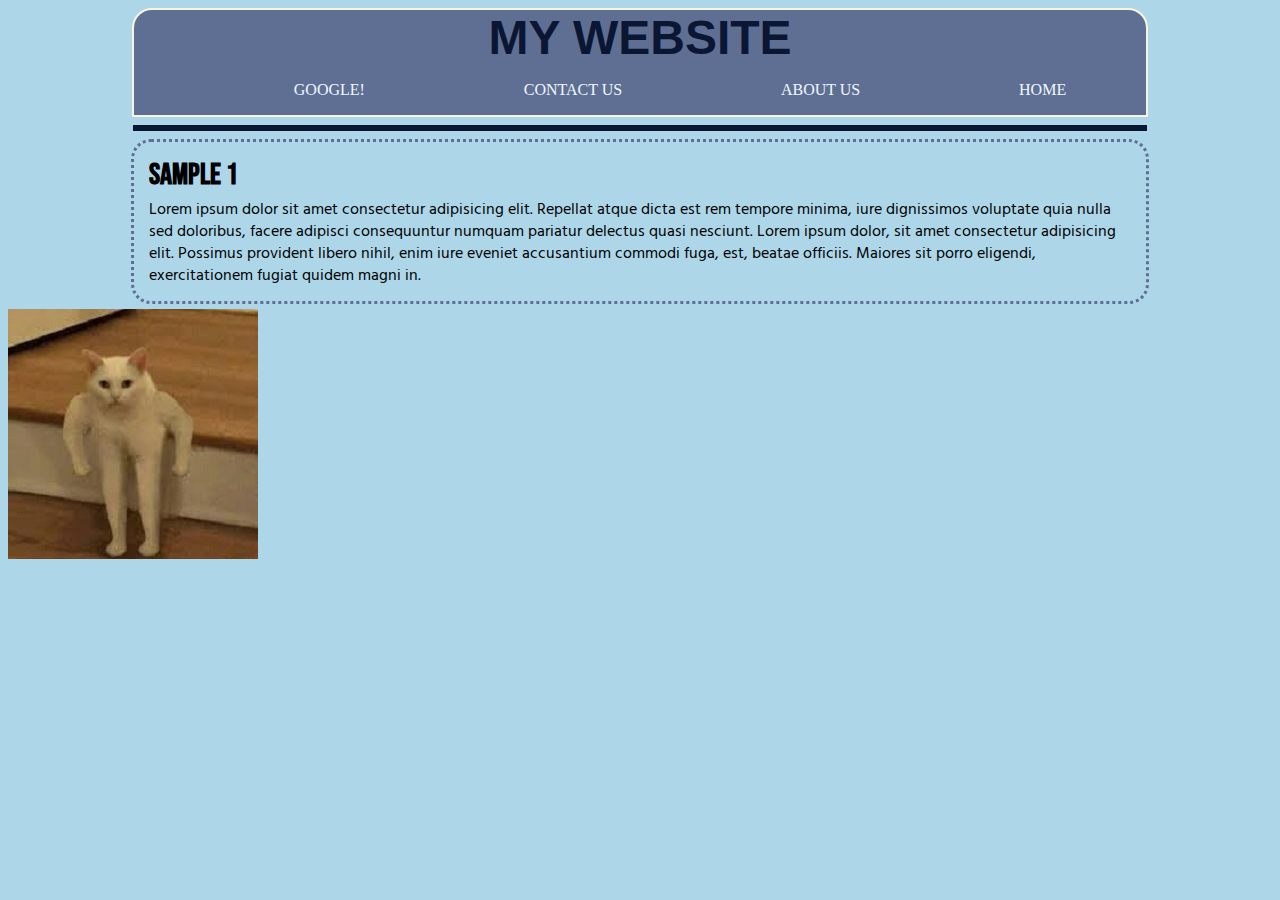
==== index.html @ 7adc068b "2" ====
<!DOCTYPE html>
<html lang="en">
  <head>
    <meta charset="UTF-8" />
    <meta http-equiv="X-UA-Compatible" content="IE=edge" />
    <meta name="viewport" content="width=device-width, initial-scale=1.0" />
    <title>Document</title>
    <link rel="stylesheet" href="style.css" />
  </head>
  <body>
    <header>
      <nav>
        <h1>MY WEBSITE</h1>
        <menu>
          <ul class="menu">
            <li><a href="">HOME</a></li>
            <li><a href="">ABOUT US</a></li>
            <li><a href="">CONTACT US</a></li>
            <li><a href="">GOOGLE!</a></li>
          </ul>
        </menu>
      </nav>
    </header>
    <hr />
    <main>
      <article class="article1">
        <h3>Sample 1</h3>
        <p>
          Lorem ipsum dolor sit amet consectetur adipisicing elit. Repellat
          atque dicta est rem tempore minima, iure dignissimos voluptate quia
          nulla sed doloribus, facere adipisci consequuntur numquam pariatur
          delectus quasi nesciunt. Lorem ipsum dolor, sit amet consectetur
          adipisicing elit. Possimus provident libero nihil, enim iure eveniet
          accusantium commodi fuga, est, beatae officiis. Maiores sit porro
          eligendi, exercitationem fugiat quidem magni in.
        </p>
      </article>
      <div class="photoes">
        <div class="photo1"><img src="img/1.jpg" alt="" /></div>
        <div class="photo2"></div>
        <div class="photo3"></div>
        <div class="photo4"></div>
      </div>
    </main>
    <footer></footer>
  </body>
</html>
---- style.css ----
@font-face {
  font-family: "Hind";
  src: url("font/HindMadurai-Regular.ttf") format("TrueType");
}
@font-face {
  font-family: "BebasNeue";
  src: url("font/BebasNeue-Regular.ttf") format("TrueType");
}
body {
  background-color: #add7e9;
}
nav {
  background-color: #5f6f94;

  margin: 0 auto;
  width: 80%;
  border: #f7f6dc 2px solid;
  border-radius: 20px 20px 0px 0px;
}
h1 {
  color: #0b1633;
  text-align: center;
  margin: auto 0px;
  font-size: 3rem;
  font-family: Verdana, Geneva, Tahoma, sans-serif;
}
.menu {
  list-style: none;

  display: flex;
  justify-content: space-around;
  flex-direction: row-reverse;
}
menu a:hover {
  color: #f5e56c;
  font-size: 1.1em;
}
menu a {
  color: aliceblue;
  text-decoration: none;
}
hr {
  background-color: #0b1633;
  height: 4px;
  width: 80%;
  border: #0b1633 1px solid;
}
.article1 {
  width: 80%;
  max-width: 100%;
  margin: 5px auto;
  border: #5f6f94 dotted;
  border-radius: 20px;
}
.article1 h3 {
  font-family: "BebasNeue", "Segoe UI", Tahoma, Geneva, Verdana, sans-serif;
  font-size: 30px;
  margin-bottom: 5px;
  margin-top: 0px;
  padding: 15px 15px 0px 15px;
}
.article1 p {
  font-family: "Hind", sans-serif;
  margin-top: 0px;
  padding: 0px 15px 15px 15px;
  margin-bottom: 0px;
}
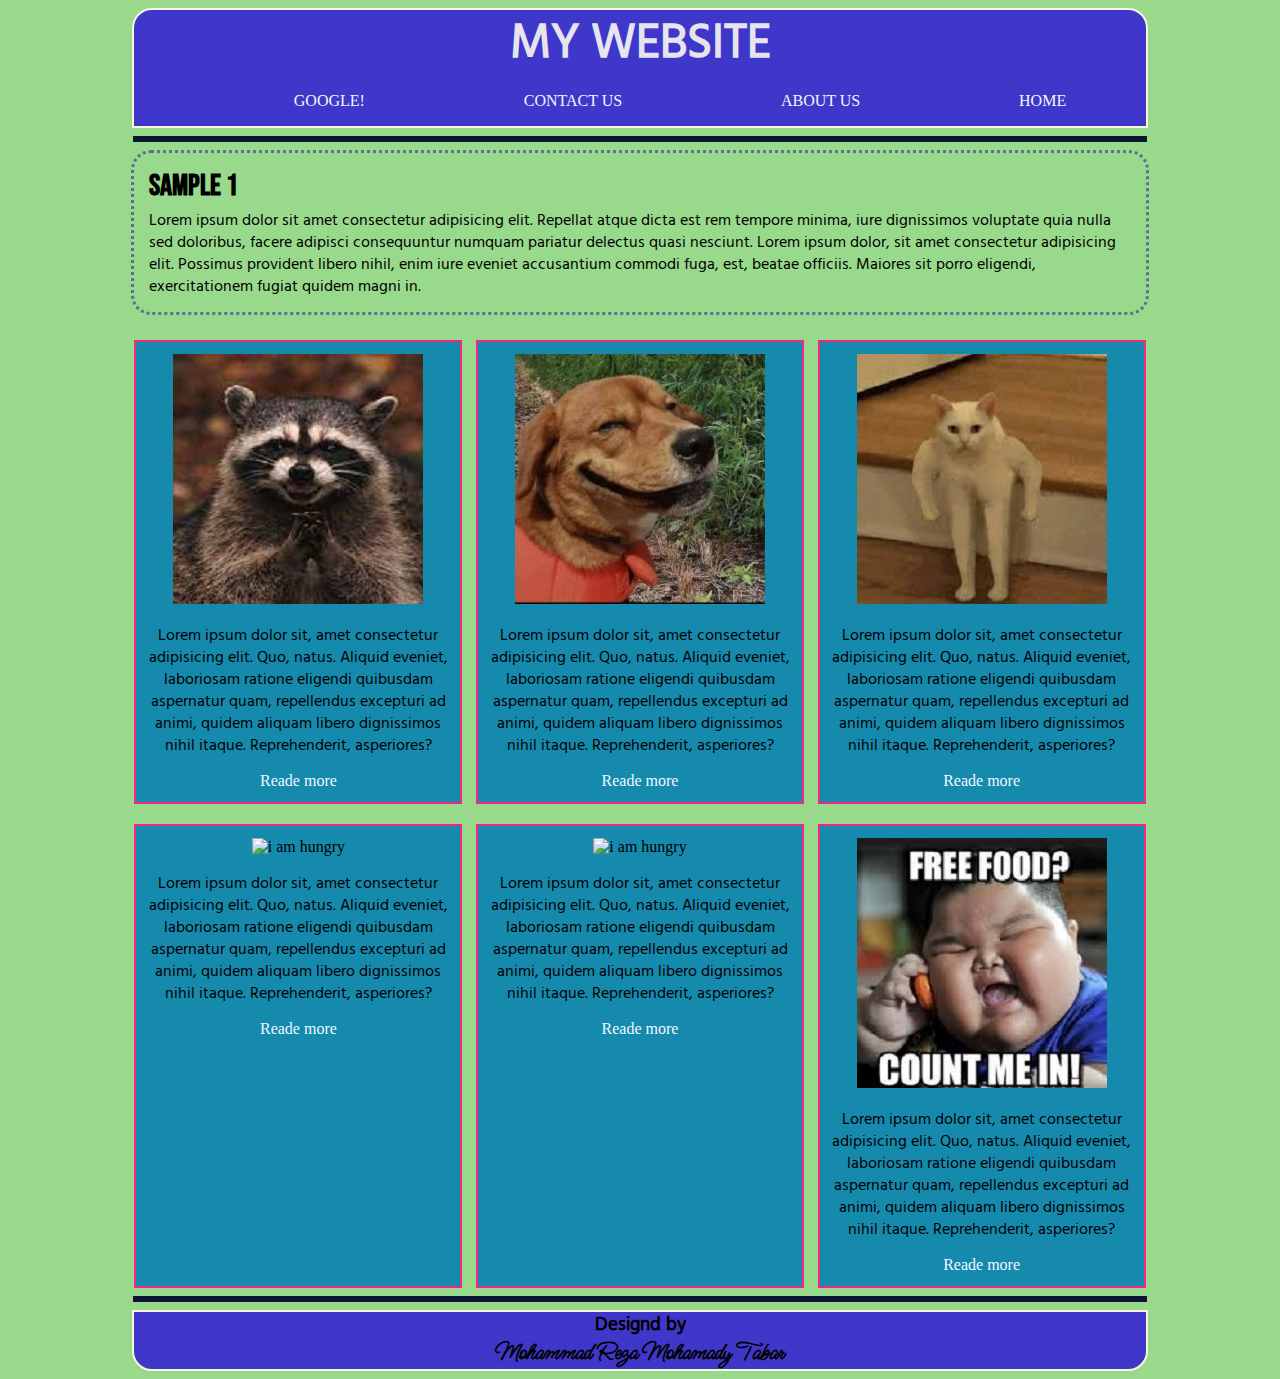
==== commit 20385e86: "about us" ====
--- a/index.html
+++ b/index.html
@@ -14,7 +14,7 @@
         <menu>
           <ul class="menu">
             <li><a href="">HOME</a></li>
-            <li><a href="">ABOUT US</a></li>
+            <li><a href="ABOUT US.html">ABOUT US</a></li>
             <li><a href="">CONTACT US</a></li>
             <li><a href="">GOOGLE!</a></li>
           </ul>
@@ -35,13 +35,77 @@
           eligendi, exercitationem fugiat quidem magni in.
         </p>
       </article>
+
       <div class="photoes">
-        <div class="photo1"><img src="img/1.jpg" alt="" /></div>
-        <div class="photo2"></div>
-        <div class="photo3"></div>
-        <div class="photo4"></div>
+        <div class="photo1">
+          <img src="img/1.jpg" alt="cat" />
+          <p>
+            Lorem ipsum dolor sit, amet consectetur adipisicing elit. Quo,
+            natus. Aliquid eveniet, laboriosam ratione eligendi quibusdam
+            aspernatur quam, repellendus excepturi ad animi, quidem aliquam
+            libero dignissimos nihil itaque. Reprehenderit, asperiores?
+          </p>
+          <a href="">Reade more</a>
+        </div>
+        <div class="photo2">
+          <img src="img/2.jpg" alt="dog" />
+          <p>
+            Lorem ipsum dolor sit, amet consectetur adipisicing elit. Quo,
+            natus. Aliquid eveniet, laboriosam ratione eligendi quibusdam
+            aspernatur quam, repellendus excepturi ad animi, quidem aliquam
+            libero dignissimos nihil itaque. Reprehenderit, asperiores?
+          </p>
+          <a href="">Reade more</a>
+        </div>
+        <div class="photo3">
+          <img src="img/3.jpg" alt="raccoon" />
+          <p>
+            Lorem ipsum dolor sit, amet consectetur adipisicing elit. Quo,
+            natus. Aliquid eveniet, laboriosam ratione eligendi quibusdam
+            aspernatur quam, repellendus excepturi ad animi, quidem aliquam
+            libero dignissimos nihil itaque. Reprehenderit, asperiores?
+          </p>
+          <a href="">Reade more</a>
+        </div>
+        <div class="photo4">
+          <img src="img/4.jpg" alt="i am hungry" />
+          <p>
+            Lorem ipsum dolor sit, amet consectetur adipisicing elit. Quo,
+            natus. Aliquid eveniet, laboriosam ratione eligendi quibusdam
+            aspernatur quam, repellendus excepturi ad animi, quidem aliquam
+            libero dignissimos nihil itaque. Reprehenderit, asperiores?
+          </p>
+          <a href="">Reade more</a>
+        </div>
+        <div class="photo5">
+          <img src="img/5.jpg" alt="i am hungry" />
+          <p>
+            Lorem ipsum dolor sit, amet consectetur adipisicing elit. Quo,
+            natus. Aliquid eveniet, laboriosam ratione eligendi quibusdam
+            aspernatur quam, repellendus excepturi ad animi, quidem aliquam
+            libero dignissimos nihil itaque. Reprehenderit, asperiores?
+          </p>
+          <a href="">Reade more</a>
+        </div>
+        <div class="photo6">
+          <img src="img/6.jpg" alt="i am hungry" />
+          <p>
+            Lorem ipsum dolor sit, amet consectetur adipisicing elit. Quo,
+            natus. Aliquid eveniet, laboriosam ratione eligendi quibusdam
+            aspernatur quam, repellendus excepturi ad animi, quidem aliquam
+            libero dignissimos nihil itaque. Reprehenderit, asperiores?
+          </p>
+          <a href="">Reade more</a>
+        </div>
       </div>
     </main>
-    <footer></footer>
+    <hr />
+    <footer>
+      <div class="credit">
+        <h3>Designd by</h3>
+
+        <h2>Mohammad Reza Mohamady Tabar</h2>
+      </div>
+    </footer>
   </body>
 </html>
--- a/style.css
+++ b/style.css
@@ -6,11 +6,19 @@
   font-family: "BebasNeue";
   src: url("font/BebasNeue-Regular.ttf") format("TrueType");
 }
+@font-face {
+  font-family: "MsMadi";
+  src: url("font/MsMadi-Regular.ttf") format("TrueType");
+}
+@font-face {
+  font-family: "Anton";
+  src: url("font/Anton-Regular.ttf") format("TrueType");
+}
 body {
-  background-color: #add7e9;
+  background-color: #99d98c;
 }
 nav {
-  background-color: #5f6f94;
+  background-color: #3f37c9;
 
   margin: 0 auto;
   width: 80%;
@@ -18,11 +26,11 @@
   border-radius: 20px 20px 0px 0px;
 }
 h1 {
-  color: #0b1633;
+  color: #e6e5ed;
   text-align: center;
   margin: auto 0px;
   font-size: 3rem;
-  font-family: Verdana, Geneva, Tahoma, sans-serif;
+  font-family: "Hind", Verdana, Geneva, Tahoma, sans-serif;
 }
 .menu {
   list-style: none;
@@ -35,7 +43,7 @@
   color: #f5e56c;
   font-size: 1.1em;
 }
-menu a {
+a {
   color: aliceblue;
   text-decoration: none;
 }
@@ -65,3 +73,68 @@
   padding: 0px 15px 15px 15px;
   margin-bottom: 0px;
 }
+.photoes div {
+  border: #f72585 2px solid;
+  width: 50%;
+  max-width: 300px;
+  margin-top: 20px;
+  background-color: #168aad;
+}
+.photoes p {
+  font-family: "Hind";
+}
+.photo1,
+.photo2,
+.photo3,
+.photo4,
+.photo5,
+.photo6 {
+  text-align: center;
+  padding: 12px;
+}
+.photoes {
+  width: 80%;
+  margin: 0 auto;
+  display: flex;
+  flex-flow: row-reverse wrap;
+  justify-content: space-between;
+}
+footer {
+  background-color: #3f37c9;
+
+  margin: 0 auto;
+  width: 80%;
+  border: #f7f6dc 2px solid;
+  border-radius: 0px 0px 20px 20px;
+}
+.credit {
+  text-align: center;
+}
+.credit h2,
+h3 {
+  margin: 0;
+}
+.credit h2 {
+  font-family: "MsMadi";
+}
+.credit h3 {
+  font-family: "Hind";
+  font-weight: 0;
+}
+.tab td,
+.tab {
+  border: #0b1633 2px solid;
+  border-radius: 7px;
+  text-align: center;
+}
+.tab {
+  width: 80%;
+  height: 300px;
+  margin: 0 auto;
+  background-color: #168aad;
+  font-size: 2em;
+}
+.tab td {
+  background-color: #52b69a;
+  color: #fcffeb;
+}
